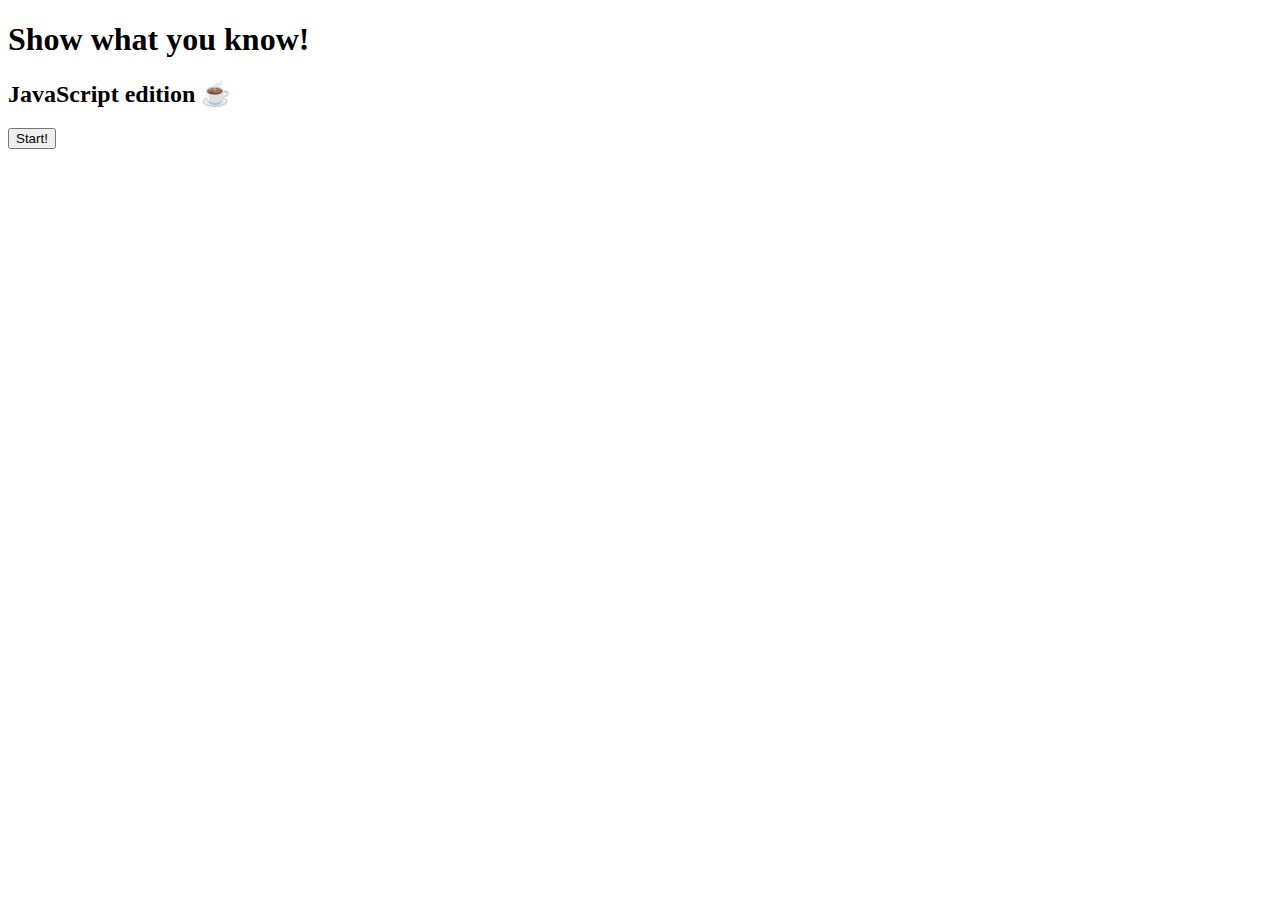
==== index.html @ 1554a96d "set up basic structue." ====
<!DOCTYPE html>
<html lang="en">
<head>
    <meta charset="UTF-8">
    <meta name="viewport" content="width=device-width, initial-scale=1.0">
    <title>Show What You Know!</title>
</head>
<body>
    <H1>Show what you know!</H1>
        <h2>JavaScript edition ☕️</h2>
<button id="start">Start!</button>
</body> 
 <script src="./assets/coding-game.js"></script>
</body>
</html>
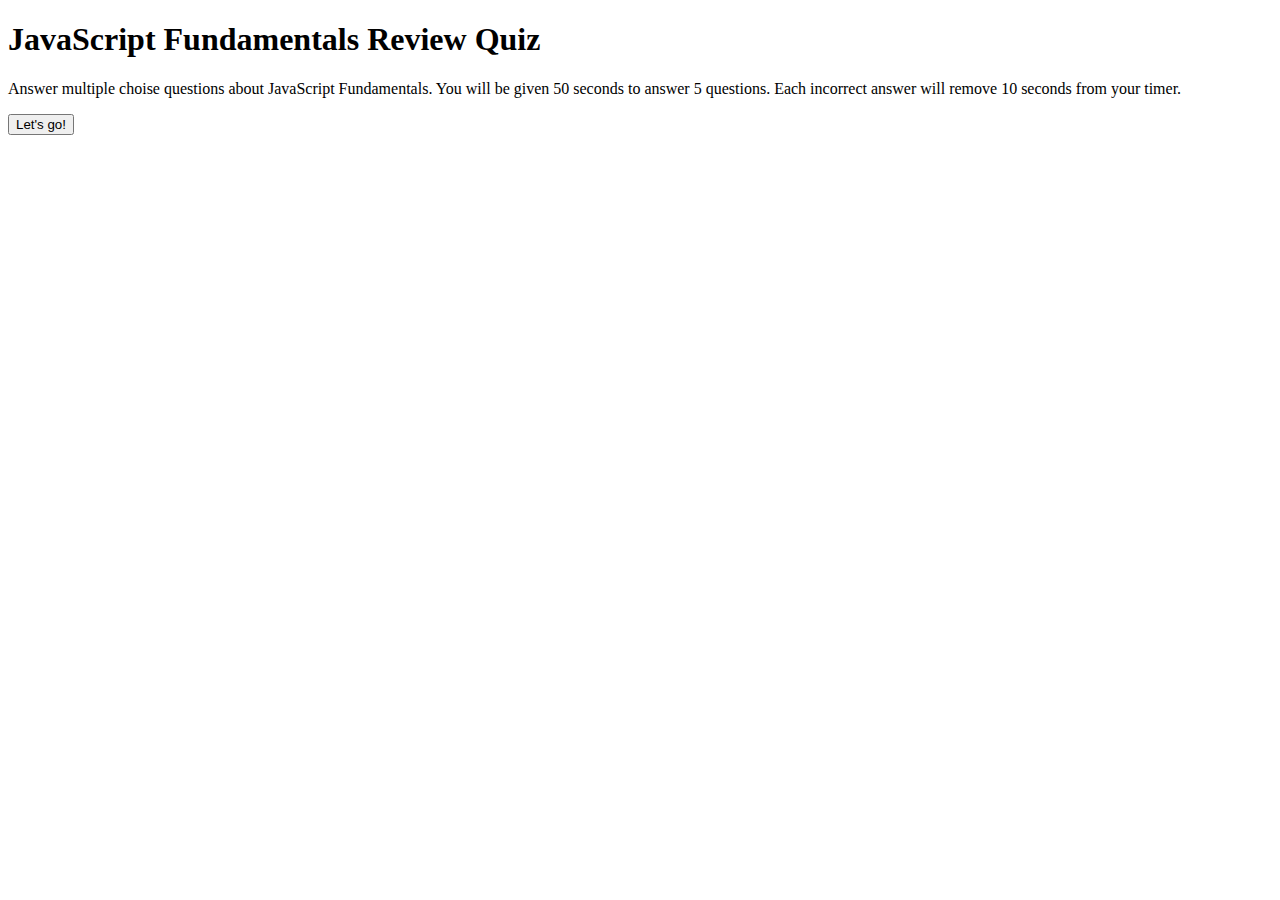
==== commit ecbe7465: "added to html frame, added image assets for carousel, started js for leaderboard" ====
--- a/index.html
+++ b/index.html
@@ -6,10 +6,7 @@
     <title>Show What You Know!</title>
 </head>
 <body>
-    <H1>Show what you know!</H1>
-        <h2>JavaScript edition ☕️</h2>
-<button id="start">Start!</button>
-</body> 
- <script src="./assets/coding-game.js"></script>
+    <section><h1>JavaScript Fundamentals Review Quiz</h1><p>Answer multiple choise questions about JavaScript Fundamentals.  You will be given 50 seconds to answer 5 questions. Each incorrect answer will remove 10 seconds from your timer.</p></section>
+    <button id="start">Let's go!</button>
 </body>
 </html>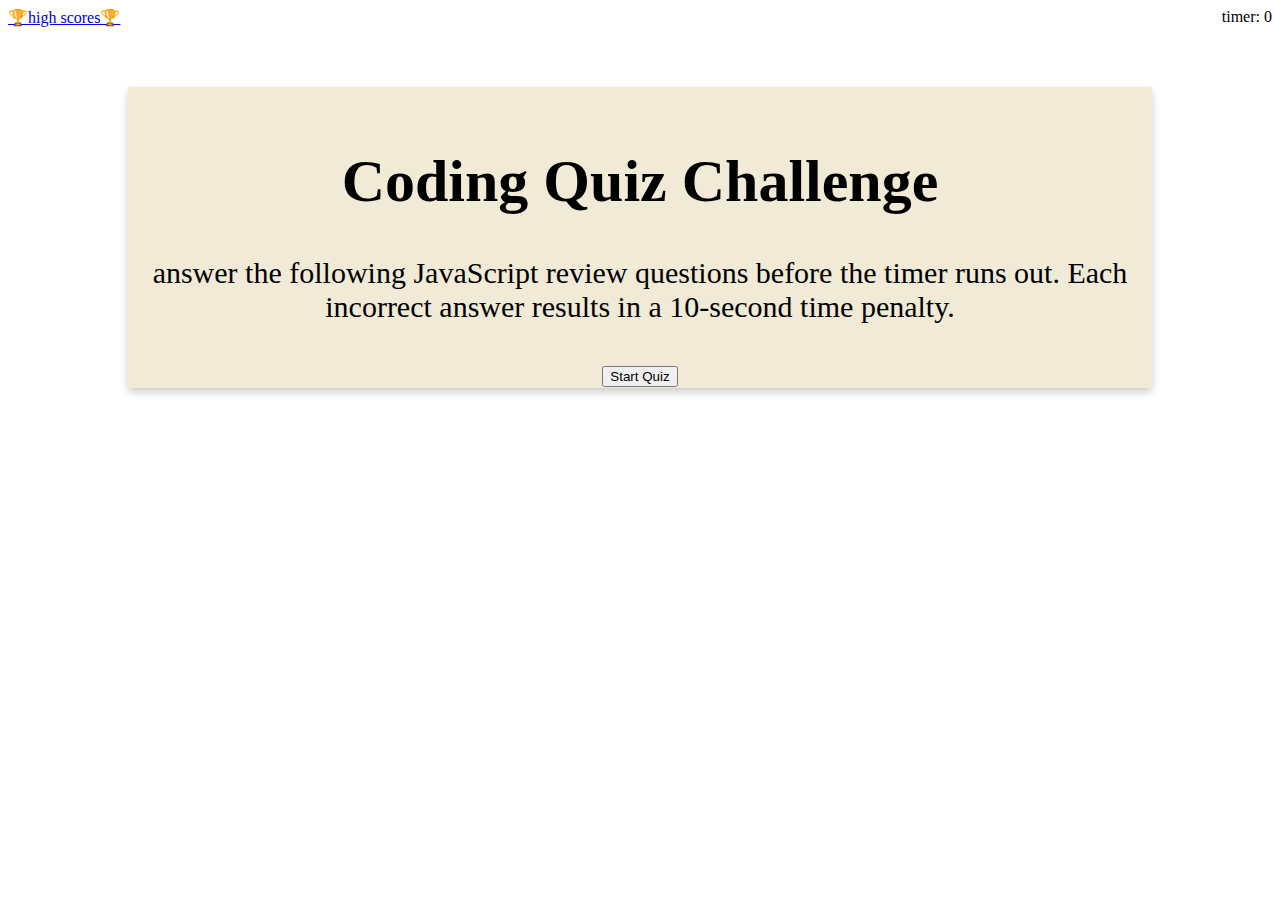
==== commit 1646fe28: "with help and guidence from Poornima, unscrambled the code, got the quiz and timer working again, to" ====
--- a/index.html
+++ b/index.html
@@ -3,10 +3,40 @@
 <head>
     <meta charset="UTF-8">
     <meta name="viewport" content="width=device-width, initial-scale=1.0">
+    <link rel="stylesheet" href="./assets/style.css">
     <title>Show What You Know!</title>
 </head>
 <body>
-    <section><h1>JavaScript Fundamentals Review Quiz</h1><p>Answer multiple choise questions about JavaScript Fundamentals.  You will be given 50 seconds to answer 5 questions. Each incorrect answer will remove 10 seconds from your timer.</p></section>
-    <button id="start">Let's go!</button>
+<header>
+<div id="hiScore"><a href="hiscores.html">🏆high scores🏆</a></div>
+<div id="timer">timer: <span id="time"> 0</span></div>
+</header>
+<div class="container">
+    <div id="start-screen">
+        <h1>Coding Quiz Challenge</h1>
+        <p>
+            answer the following JavaScript review questions before the timer runs out.  Each incorrect answer results in a 10-second time penalty.
+        </p>
+        <button id="start">Start Quiz</button>
+    </div>
+</div>
+
+<div id="questions" class="hide">
+    <h2 id="questions-title"></h2>
+    <div id="choices" class="choices"></div>
+</div>
+
+<div id="end-screen" class="hide">
+    <h2>Quiz Over!</h2>
+    <p>Your final score is <span id="final-score"></span></p>
+    <p>
+        <form>
+        <label for="text"> 🏆 Add your initials to the wall of winners!</label><br>
+        <input type="text" value="EDF"><input type="submit" value="submit" id="initials" max="3">
+       </form>
+    </p>
+</div>
+
+ <script src="./assets/game.js"></script>
 </body>
 </html>--- a/assets/style.css
+++ b/assets/style.css
@@ -0,0 +1,50 @@
+header {
+    display: flex;
+    justify-content: space-between;
+}
+#timer {
+
+}
+#hiScore {
+
+}
+.container {
+    display: block;
+    margin: 60px auto;
+    text-align: center;
+    font-size: 30px;
+    box-shadow: 0 4px 8px 0 rgba(0,0,0,0.2);
+    transition: 0.3s;
+    width: 80vw;
+    background-color: #f0ead6;
+    padding-top: 20px;
+  }
+
+  .wrapper{
+    padding-bottom: 50px;
+  }
+  .hide{
+    display: none;
+  }
+.carouselbox {
+    display:block;
+    margin: auto;
+    width: 300px;
+    height: 300px;
+    cursor: pointer;
+    padding-bottom: 40px;
+}
+.Q1{
+}
+.Q2{
+
+}
+.Q3{
+
+}
+.Q4 {
+
+}
+.info{
+
+}